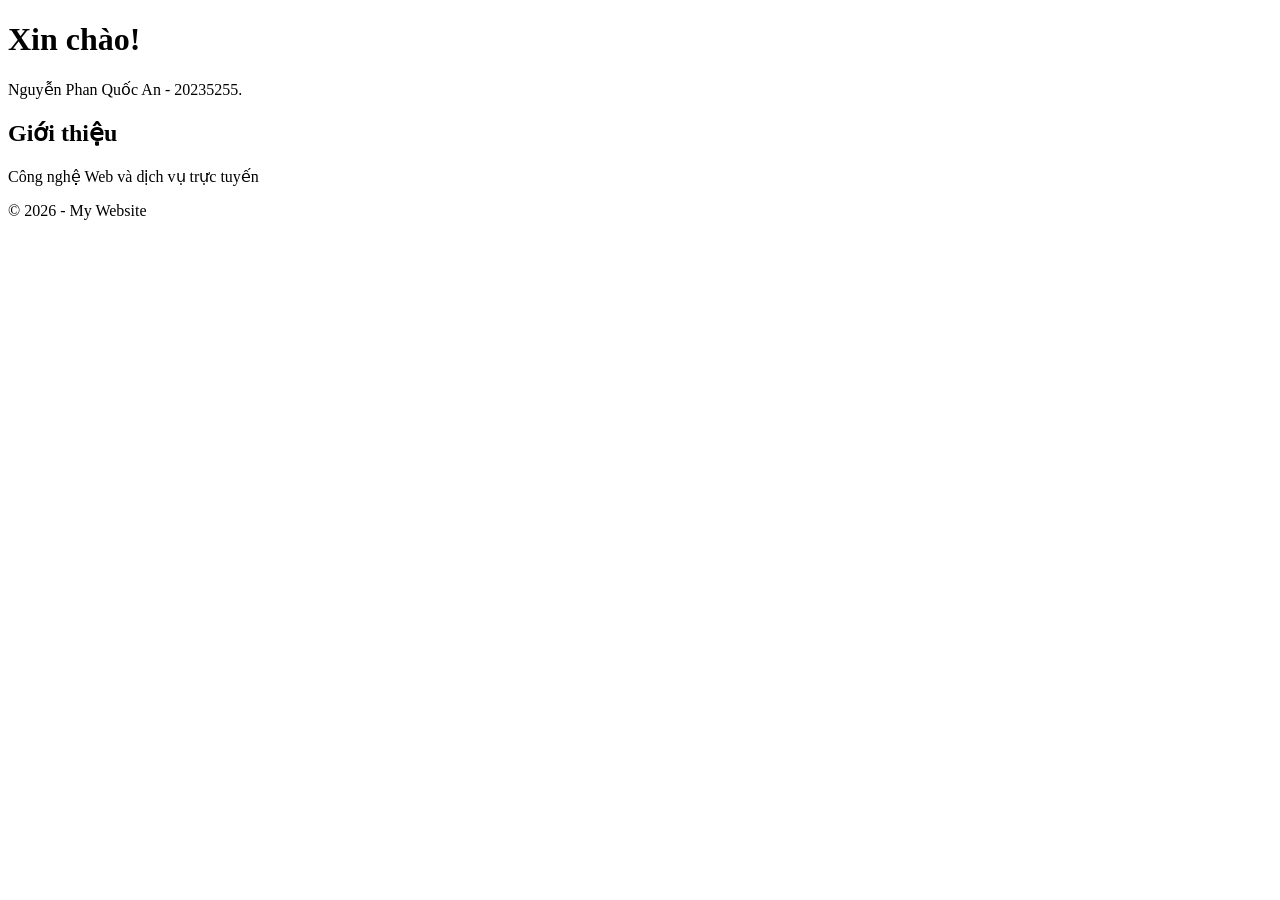
==== index.html @ 95adeb36 "Create index.html" ====
<!DOCTYPE html>
<html lang="vi">
<head>
    <meta charset="UTF-8">
    <meta name="viewport" content="width=device-width, initial-scale=1.0">

    <title>Trang Web Cơ Bản</title>
</head>

<body>

    <header>
        <h1>Xin chào!</h1>
        <p>Nguyễn Phan Quốc An - 20235255.</p>
    </header>

    <main>
        <h2>Giới thiệu</h2>
        <p>
            Công nghệ Web và dịch vụ trực tuyến
        </p>
    </main>

    <footer>
        <p>&copy; 2026 - My Website</p>
    </footer>

</body>
</html>
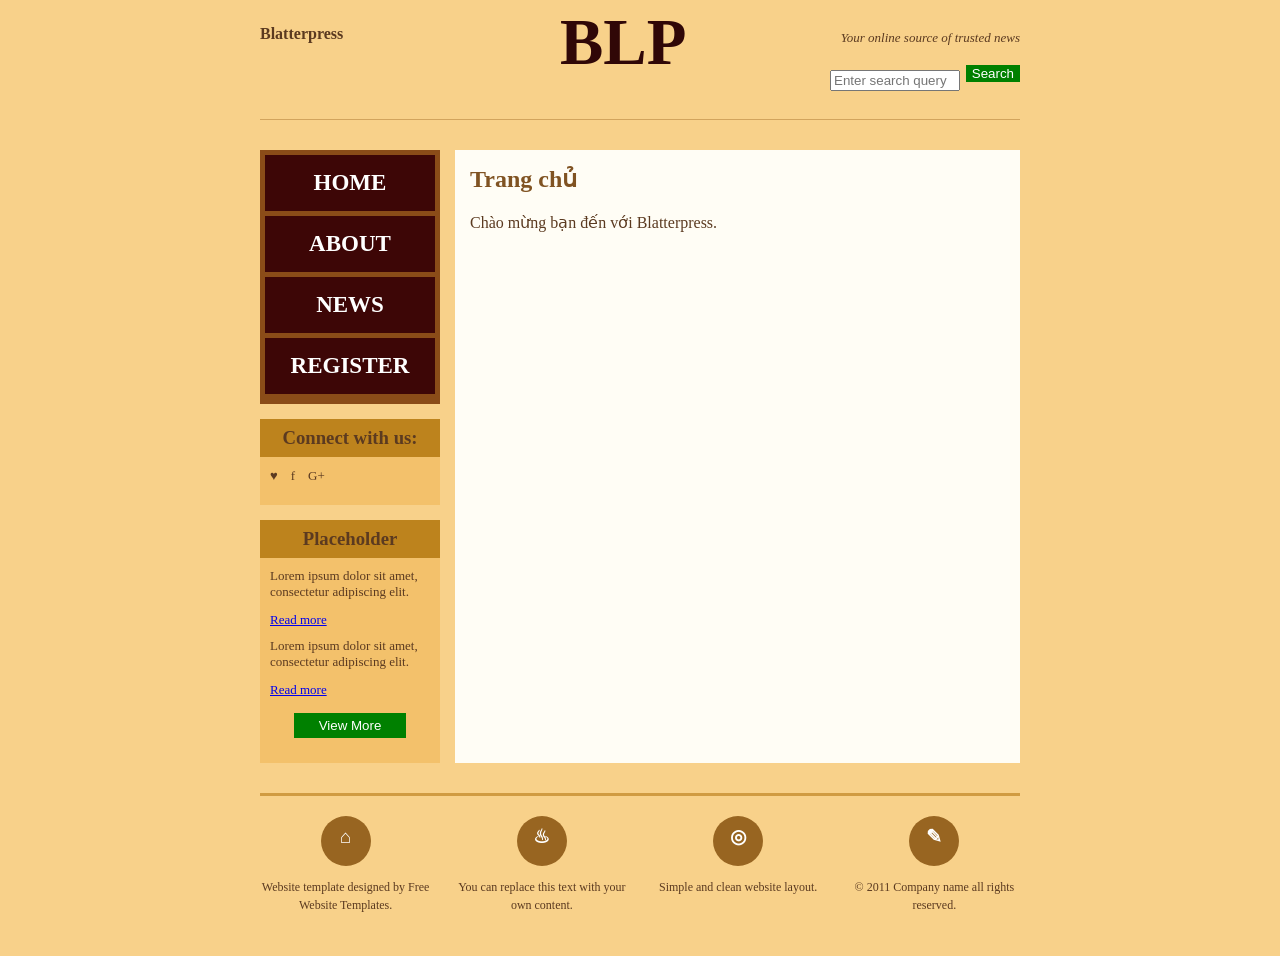
==== commit 5659a50b: "Add files via upload" ====
--- a/index.html
+++ b/index.html
@@ -2,28 +2,70 @@
 <html lang="vi">
 <head>
     <meta charset="UTF-8">
-    <meta name="viewport" content="width=device-width, initial-scale=1.0">
-
-    <title>Trang Web Cơ Bản</title>
+    <title>Blatterpress</title>
+    <link rel="stylesheet" href="style.css">
 </head>
 
 <body>
 
-    <header>
-        <h1>Xin chào!</h1>
-        <p>Nguyễn Phan Quốc An - 20235255.</p>
-    </header>
+<header>
+    <b>Blatterpress</b>
+    <h1>BLP</h1>
+    <i>Your online source of trusted news</i>
+    <input placeholder="Enter search query">
+    <button>Search</button>
+</header>
+
+<div class="layout">
+
+    <aside>
+        <nav>
+            <a href="index.html">HOME</a>
+            <a href="#">ABOUT</a>
+            <a href="#">NEWS</a>
+            <a href="register.html">REGISTER</a>
+        </nav>
+
+        <section>
+            <h3>Connect with us:</h3>
+            <p>♥　f　G+</p>
+        </section>
+
+        <section>
+            <h3>Placeholder</h3>
+            <p>Lorem ipsum dolor sit amet, consectetur adipiscing elit.</p>
+            <a href="#">Read more</a>
+            <p>Lorem ipsum dolor sit amet, consectetur adipiscing elit.</p>
+            <a href="#">Read more</a>
+            <button>View More</button>
+        </section>
+    </aside>
 
     <main>
-        <h2>Giới thiệu</h2>
-        <p>
-            Công nghệ Web và dịch vụ trực tuyến
-        </p>
+        <h2>Trang chủ</h2>
+        <p>Chào mừng bạn đến với Blatterpress.</p>
     </main>
 
-    <footer>
-        <p>&copy; 2026 - My Website</p>
-    </footer>
+</div>
+
+<footer>
+    <div>
+        <h3>⌂</h3>
+        <p>Website template designed by Free Website Templates.</p>
+    </div>
+    <div>
+        <h3>♨</h3>
+        <p>You can replace this text with your own content.</p>
+    </div>
+    <div>
+        <h3>◎</h3>
+        <p>Simple and clean website layout.</p>
+    </div>
+    <div>
+        <h3>✎</h3>
+        <p>© 2011 Company name all rights reserved.</p>
+    </div>
+</footer>
 
 </body>
-</html>
+</html>
--- a/style.css
+++ b/style.css
@@ -0,0 +1,175 @@
+* {
+    box-sizing: border-box;
+}
+
+body {
+    margin: 0;
+    background: #f8d18a;
+    color: #5b3a20;
+    font-family: Georgia, serif;
+}
+
+header {
+    width: 760px;
+    height: 120px;
+    margin: auto;
+    position: relative;
+    border-bottom: 1px solid #d2a45d;
+}
+
+header b {
+    position: absolute;
+    top: 25px;
+    left: 0;
+}
+
+header h1 {
+    position: absolute;
+    top: 5px;
+    left: 300px;
+    margin: 0;
+    font-size: 65px;
+    color: #300707;
+}
+
+header i {
+    position: absolute;
+    top: 30px;
+    right: 0;
+    font-size: 13px;
+}
+
+header input {
+    position: absolute;
+    top: 65px;
+    right: 60px;
+    width: 130px;
+}
+
+header button {
+    position: absolute;
+    top: 65px;
+    right: 0;
+    background: green;
+    color: white;
+    border: 0;
+}
+
+.layout {
+    width: 760px;
+    margin: 30px auto;
+    display: flex;
+    gap: 15px;
+}
+
+aside {
+    width: 180px;
+}
+
+nav {
+    background: #8a4c18;
+    padding: 5px;
+}
+
+nav a {
+    display: block;
+    padding: 15px;
+    margin-bottom: 5px;
+    background: #3d0606;
+    color: white;
+    text-align: center;
+    text-decoration: none;
+    font-size: 23px;
+    font-weight: bold;
+}
+
+section {
+    margin-top: 15px;
+    padding-bottom: 10px;
+    background: #f3c16b;
+}
+
+section h3 {
+    margin: 0;
+    padding: 8px;
+    background: #bd831d;
+    text-align: center;
+}
+
+section p,
+section a {
+    margin: 10px;
+    font-size: 13px;
+}
+
+section button {
+    display: block;
+    margin: 15px auto;
+    background: green;
+    color: white;
+    border: 0;
+    padding: 5px 25px;
+}
+
+main {
+    width: 565px;
+    padding: 15px;
+    background: #fffdf5;
+}
+
+main h2 {
+    margin-top: 0;
+    color: #805322;
+}
+
+fieldset {
+    margin-bottom: 7px;
+    padding: 10px;
+}
+
+input,
+select,
+textarea {
+    margin-top: 5px;
+}
+
+textarea {
+    width: 250px;
+    height: 70px;
+}
+
+form > button {
+    background: green;
+    color: white;
+    border: 0;
+    padding: 4px 8px;
+}
+
+footer {
+    width: 760px;
+    margin: 30px auto;
+    display: flex;
+    gap: 25px;
+    border-top: 3px solid #d09b42;
+    padding-top: 20px;
+}
+
+footer div {
+    flex: 1;
+    text-align: center;
+}
+
+footer h3 {
+    margin: auto;
+    width: 50px;
+    height: 50px;
+    padding-top: 10px;
+    border-radius: 50%;
+    background: #986521;
+    color: white;
+}
+
+footer p {
+    font-size: 12px;
+    line-height: 1.5;
+}
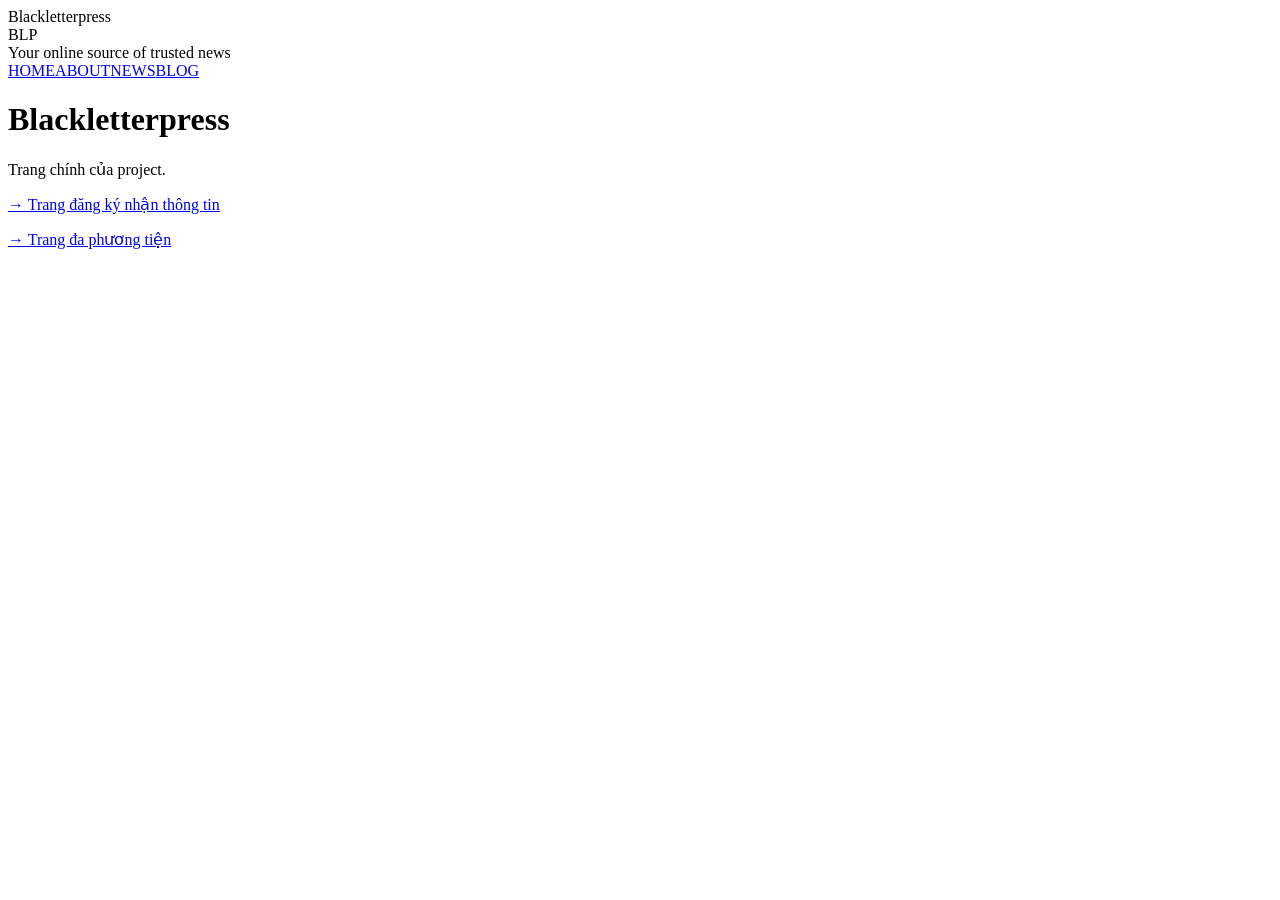
==== commit 99b7e070: "Add files via upload" ====
--- a/index.html
+++ b/index.html
@@ -1,71 +1,15 @@
 <!DOCTYPE html>
 <html lang="vi">
-<head>
-    <meta charset="UTF-8">
-    <title>Blatterpress</title>
-    <link rel="stylesheet" href="style.css">
-</head>
-
+<head><meta charset="UTF-8"><meta name="viewport" content="width=device-width, initial-scale=1.0">
+<title>Blackletterpress</title><link rel="stylesheet" href="css/style.css"></head>
 <body>
-
-<header>
-    <b>Blatterpress</b>
-    <h1>BLP</h1>
-    <i>Your online source of trusted news</i>
-    <input placeholder="Enter search query">
-    <button>Search</button>
-</header>
-
+<div class="wrapper">
+<header><div class="site-name">Blackletterpress</div><div class="logo">BLP</div><div class="tagline">Your online source of trusted news</div></header>
 <div class="layout">
-
-    <aside>
-        <nav>
-            <a href="index.html">HOME</a>
-            <a href="#">ABOUT</a>
-            <a href="#">NEWS</a>
-            <a href="register.html">REGISTER</a>
-        </nav>
-
-        <section>
-            <h3>Connect with us:</h3>
-            <p>♥　f　G+</p>
-        </section>
-
-        <section>
-            <h3>Placeholder</h3>
-            <p>Lorem ipsum dolor sit amet, consectetur adipiscing elit.</p>
-            <a href="#">Read more</a>
-            <p>Lorem ipsum dolor sit amet, consectetur adipiscing elit.</p>
-            <a href="#">Read more</a>
-            <button>View More</button>
-        </section>
-    </aside>
-
-    <main>
-        <h2>Trang chủ</h2>
-        <p>Chào mừng bạn đến với Blatterpress.</p>
-    </main>
-
+<aside class="sidebar"><nav class="menu">
+<a href="index.html">HOME</a><a href="#">ABOUT</a><a href="#">NEWS</a><a href="media.html">BLOG</a>
+</nav></aside>
+<main class="content"><h1>Blackletterpress</h1><p>Trang chính của project.</p><p><a href="register.html">→ Trang đăng ký nhận thông tin</a></p><p><a href="media.html">→ Trang đa phương tiện</a></p></main>
 </div>
-
-<footer>
-    <div>
-        <h3>⌂</h3>
-        <p>Website template designed by Free Website Templates.</p>
-    </div>
-    <div>
-        <h3>♨</h3>
-        <p>You can replace this text with your own content.</p>
-    </div>
-    <div>
-        <h3>◎</h3>
-        <p>Simple and clean website layout.</p>
-    </div>
-    <div>
-        <h3>✎</h3>
-        <p>© 2011 Company name all rights reserved.</p>
-    </div>
-</footer>
-
-</body>
-</html>+</div>
+</body></html>
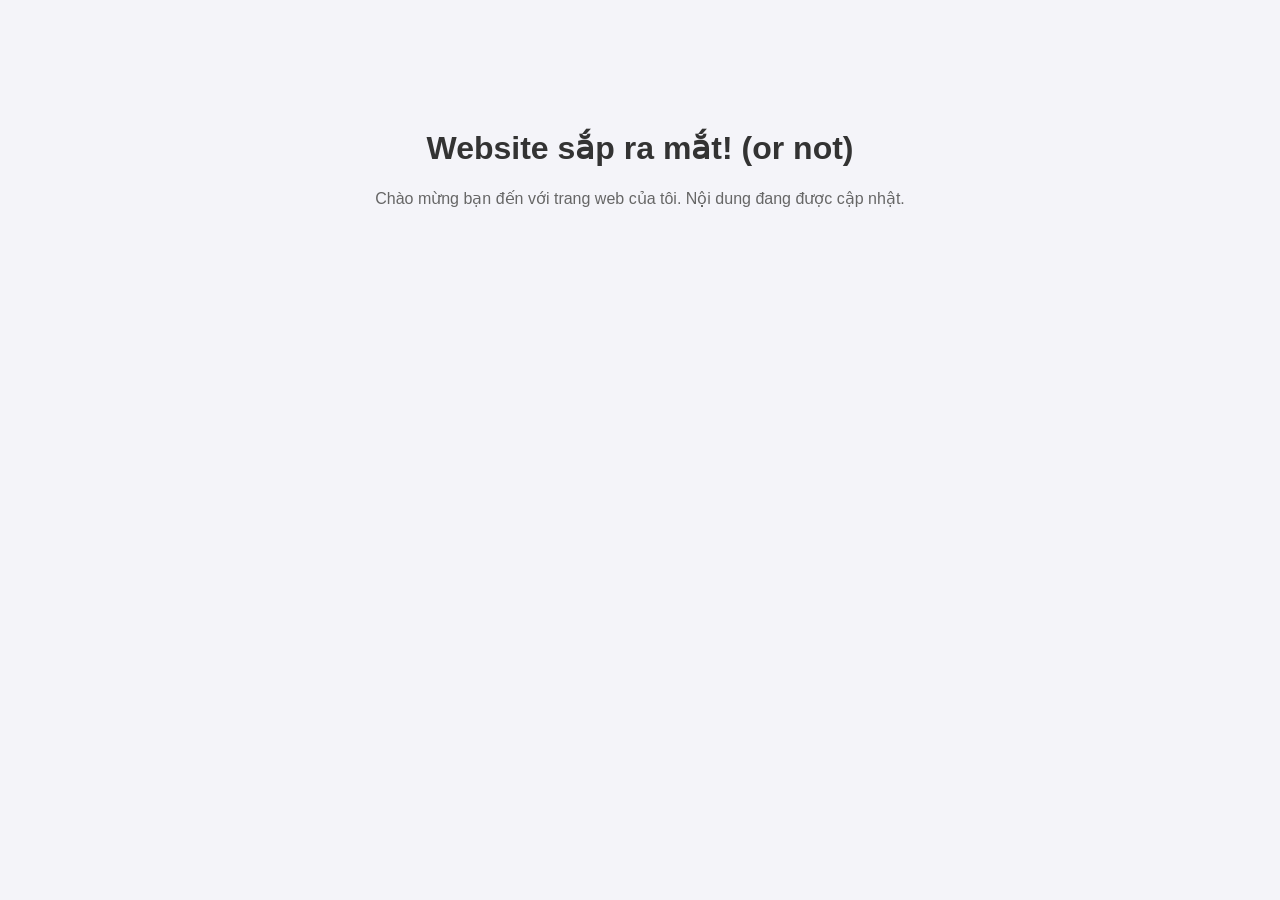
==== commit eda47cfe: "Add files via upload" ====
--- a/index.html
+++ b/index.html
@@ -1,15 +1,16 @@
 <!DOCTYPE html>
 <html lang="vi">
-<head><meta charset="UTF-8"><meta name="viewport" content="width=device-width, initial-scale=1.0">
-<title>Blackletterpress</title><link rel="stylesheet" href="css/style.css"></head>
+<head>
+    <meta charset="UTF-8">
+    <title>Trang web đang phát triển</title>
+    <style>
+        body { font-family: Arial, sans-serif; text-align: center; padding-top: 100px; background-color: #f4f4f9; }
+        h1 { color: #333; }
+        p { color: #666; }
+    </style>
+</head>
 <body>
-<div class="wrapper">
-<header><div class="site-name">Blackletterpress</div><div class="logo">BLP</div><div class="tagline">Your online source of trusted news</div></header>
-<div class="layout">
-<aside class="sidebar"><nav class="menu">
-<a href="index.html">HOME</a><a href="#">ABOUT</a><a href="#">NEWS</a><a href="media.html">BLOG</a>
-</nav></aside>
-<main class="content"><h1>Blackletterpress</h1><p>Trang chính của project.</p><p><a href="register.html">→ Trang đăng ký nhận thông tin</a></p><p><a href="media.html">→ Trang đa phương tiện</a></p></main>
-</div>
-</div>
-</body></html>+    <h1>Website sắp ra mắt! (or not)</h1>
+    <p>Chào mừng bạn đến với trang web của tôi. Nội dung đang được cập nhật.</p>
+</body>
+</html>
